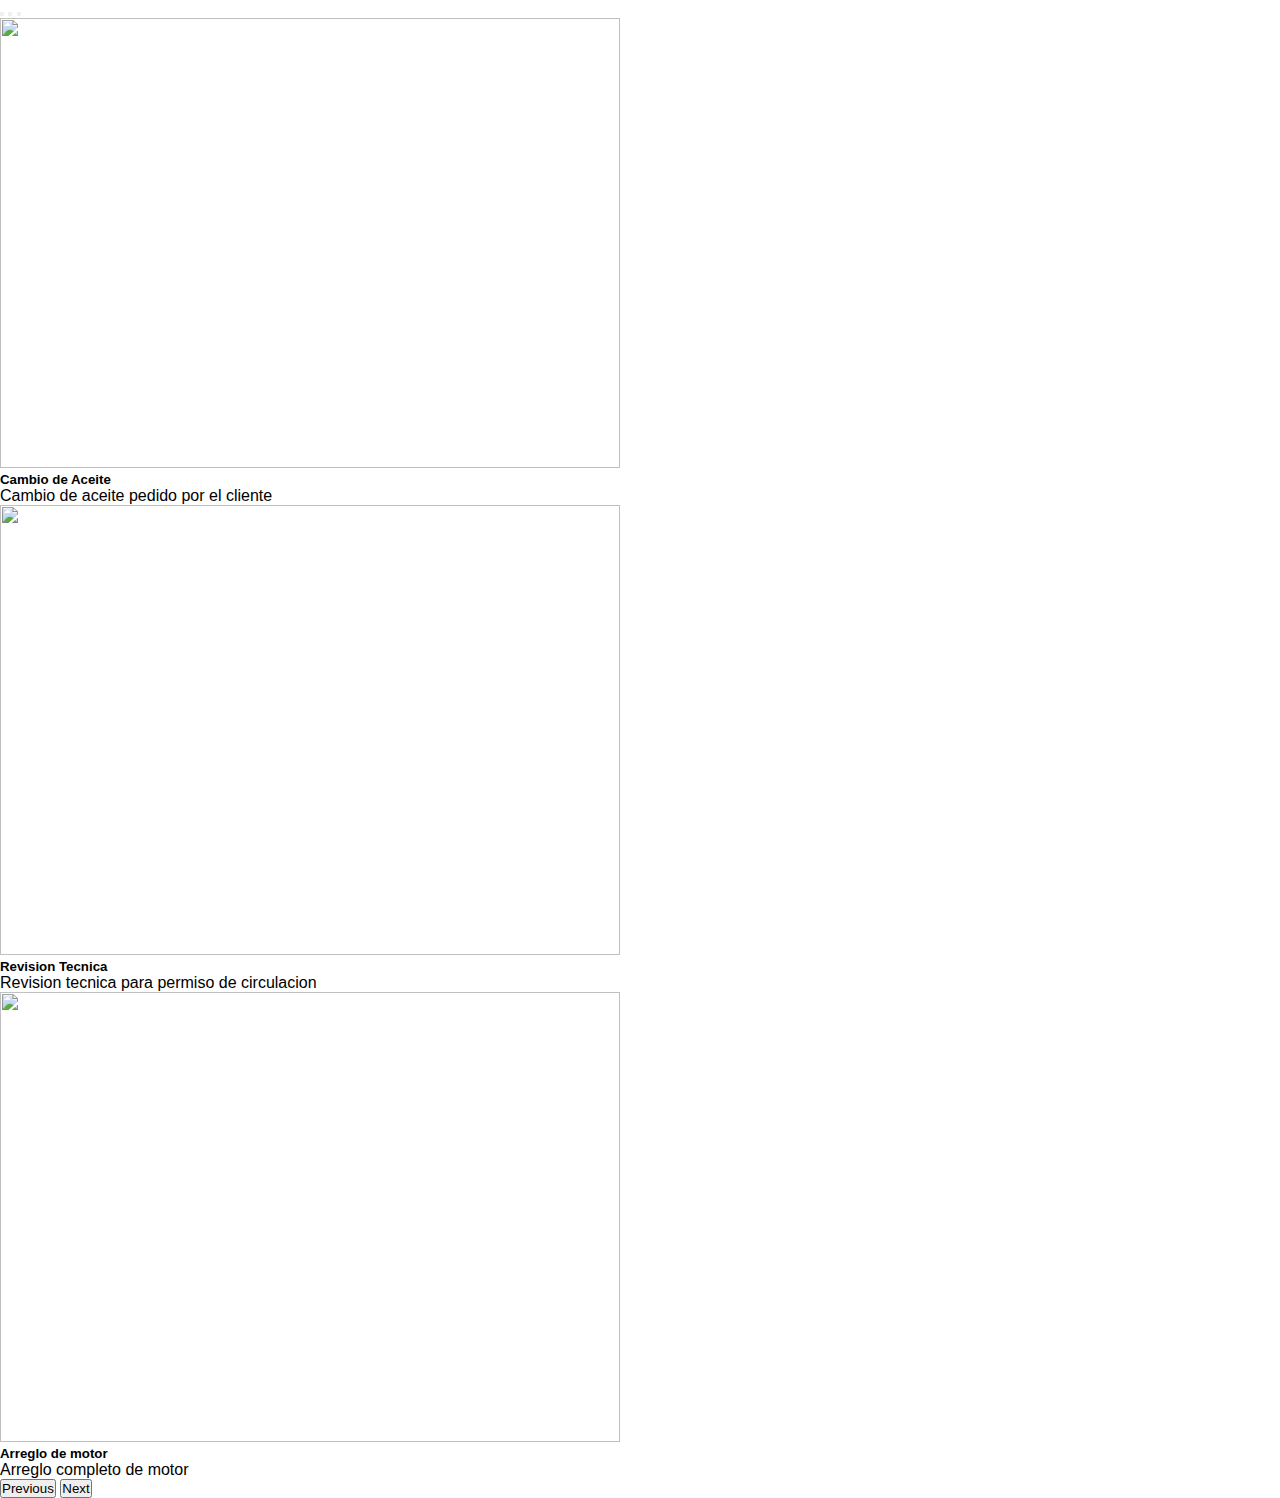
==== index.html @ dcf6e6a2 "Arreglo del carousel, centrado e imagen" ====
<!DOCTYPE html>
<html lang="en">
<head>
    <meta charset="UTF-8">
    <meta http-equiv="X-UA-Compatible" content="IE=edge">
    <meta name="viewport" content="width=device-width, initial-scale=1.0">

    <link href="https://cdn.jsdelivr.net/npm/bootstrap@5.0.0-beta3/dist/css/bootstrap.min.css" rel="stylesheet" integrity="sha384-eOJMYsd53ii+scO/bJGFsiCZc+5NDVN2yr8+0RDqr0Ql0h+rP48ckxlpbzKgwra6" crossorigin="anonymous">
    <link href="https://unpkg.com/ionicons@4.5.10-0/dist/css/ionicons.min.css" rel="stylesheet">
    <link rel="stylesheet" href="./style.css">
    <title>Document</title>
</head>
<header>
</header>
<body>
<div class="container">
  <div class="row">
    <div class="col-sm-12">
      <div id="carouselExampleCaptions" class="carousel slide" data-bs-ride="carousel">
        <div class="carousel-indicators">
          <button type="button" data-bs-target="#carouselExampleCaptions" data-bs-slide-to="0" class="active" aria-current="true" aria-label="Slide 1"></button>
          <button type="button" data-bs-target="#carouselExampleCaptions" data-bs-slide-to="1" aria-label="Slide 2"></button>
          <button type="button" data-bs-target="#carouselExampleCaptions" data-bs-slide-to="2" aria-label="Slide 3"></button>
        </div>
        <div class="carousel-inner">
          <div class="carousel-item active">
            <img src="http://cdn2.dineroenimagen.com/media/dinero/styles/xlarge/public/images/2020/10/taller-mecanico-como-elegirlo-2.jpg" class="d-block w-100" alt="" 
            width="620px" height="450px">
            <div class="carousel-caption d-none d-md-block">
              <h5>Cambio de Aceite</h5>
              <p>Cambio de aceite pedido por el cliente</p>
            </div>
          </div>
          <div class="carousel-item">
            <img src="http://cdn2.dineroenimagen.com/media/dinero/styles/xlarge/public/images/2020/10/taller-mecanico-como-elegirlo-2.jpg" class="d-block w-100" alt=""
            width="620px" height="450px">
            <div class="carousel-caption d-none d-md-block">
              <h5>Revision Tecnica</h5>
              <p>Revision tecnica para permiso de circulacion</p>
            </div>
          </div>
          <div class="carousel-item">
            <img src="http://cdn2.dineroenimagen.com/media/dinero/styles/xlarge/public/images/2020/10/taller-mecanico-como-elegirlo-2.jpg" class="d-block w-100" alt=""
            width="620px" height="450px">
            <div class="carousel-caption d-none d-md-block">
              <h5>Arreglo de motor</h5>
              <p>Arreglo completo de motor</p>
            </div>
          </div>
        </div>
        <button class="carousel-control-prev" type="button" data-bs-target="#carouselExampleCaptions" data-bs-slide="prev">
          <span class="carousel-control-prev-icon" aria-hidden="true"></span>
          <span class="visually-hidden">Previous</span>
        </button>
        <button class="carousel-control-next" type="button" data-bs-target="#carouselExampleCaptions" data-bs-slide="next">
          <span class="carousel-control-next-icon" aria-hidden="true"></span>
          <span class="visually-hidden">Next</span>
        </button>
      </div>
    </div>
  </div>


    </div>


    <script src="https://cdn.jsdelivr.net/npm/bootstrap@5.0.0-beta3/dist/js/bootstrap.bundle.min.js" integrity="sha384-JEW9xMcG8R+pH31jmWH6WWP0WintQrMb4s7ZOdauHnUtxwoG2vI5DkLtS3qm9Ekf" crossorigin="anonymous"></script>  
</body>
</html>
---- style.css ----
* { 
 margin: 0;   
 padding: 0;
 box-sizing: border-box;

}

body {
    font-family: Arial;
}

.inicio {
    width: 400px;
    height: 360px;
    background: rgb(255, 0, 0);
    margin: auto;
    margin-top: 180px;
    box-shadow: 7px 13px 37px rgb(253, 249, 2);
    padding: 20px 30px;
    color: rgb(247, 243, 8);
    

}

.inicio h5 {
    margin: 0;
    text-align: center;
    height: 40px;
    margin-bottom: 30px;
    border-bottom: 1px solid;
}

.controls { 
    width: 100%;
    border: 1px solid  rgb(255, 251, 0);
    margin-bottom: 14px;
    padding: 11px 10px;
    background: rgb(252, 255, 100);
    font-size: 14px;
    font-weight: bold;


}

.buttons { 
    width: 100%;
    height: 40px;
    background: rgb(252, 255, 100);
    color:  rgb(0, 0, 0);;
}
.inicio p{
    height: 40px;
    text-align: center;
    border-bottom: 1px solid;
    margin-top: 10px;
    
}
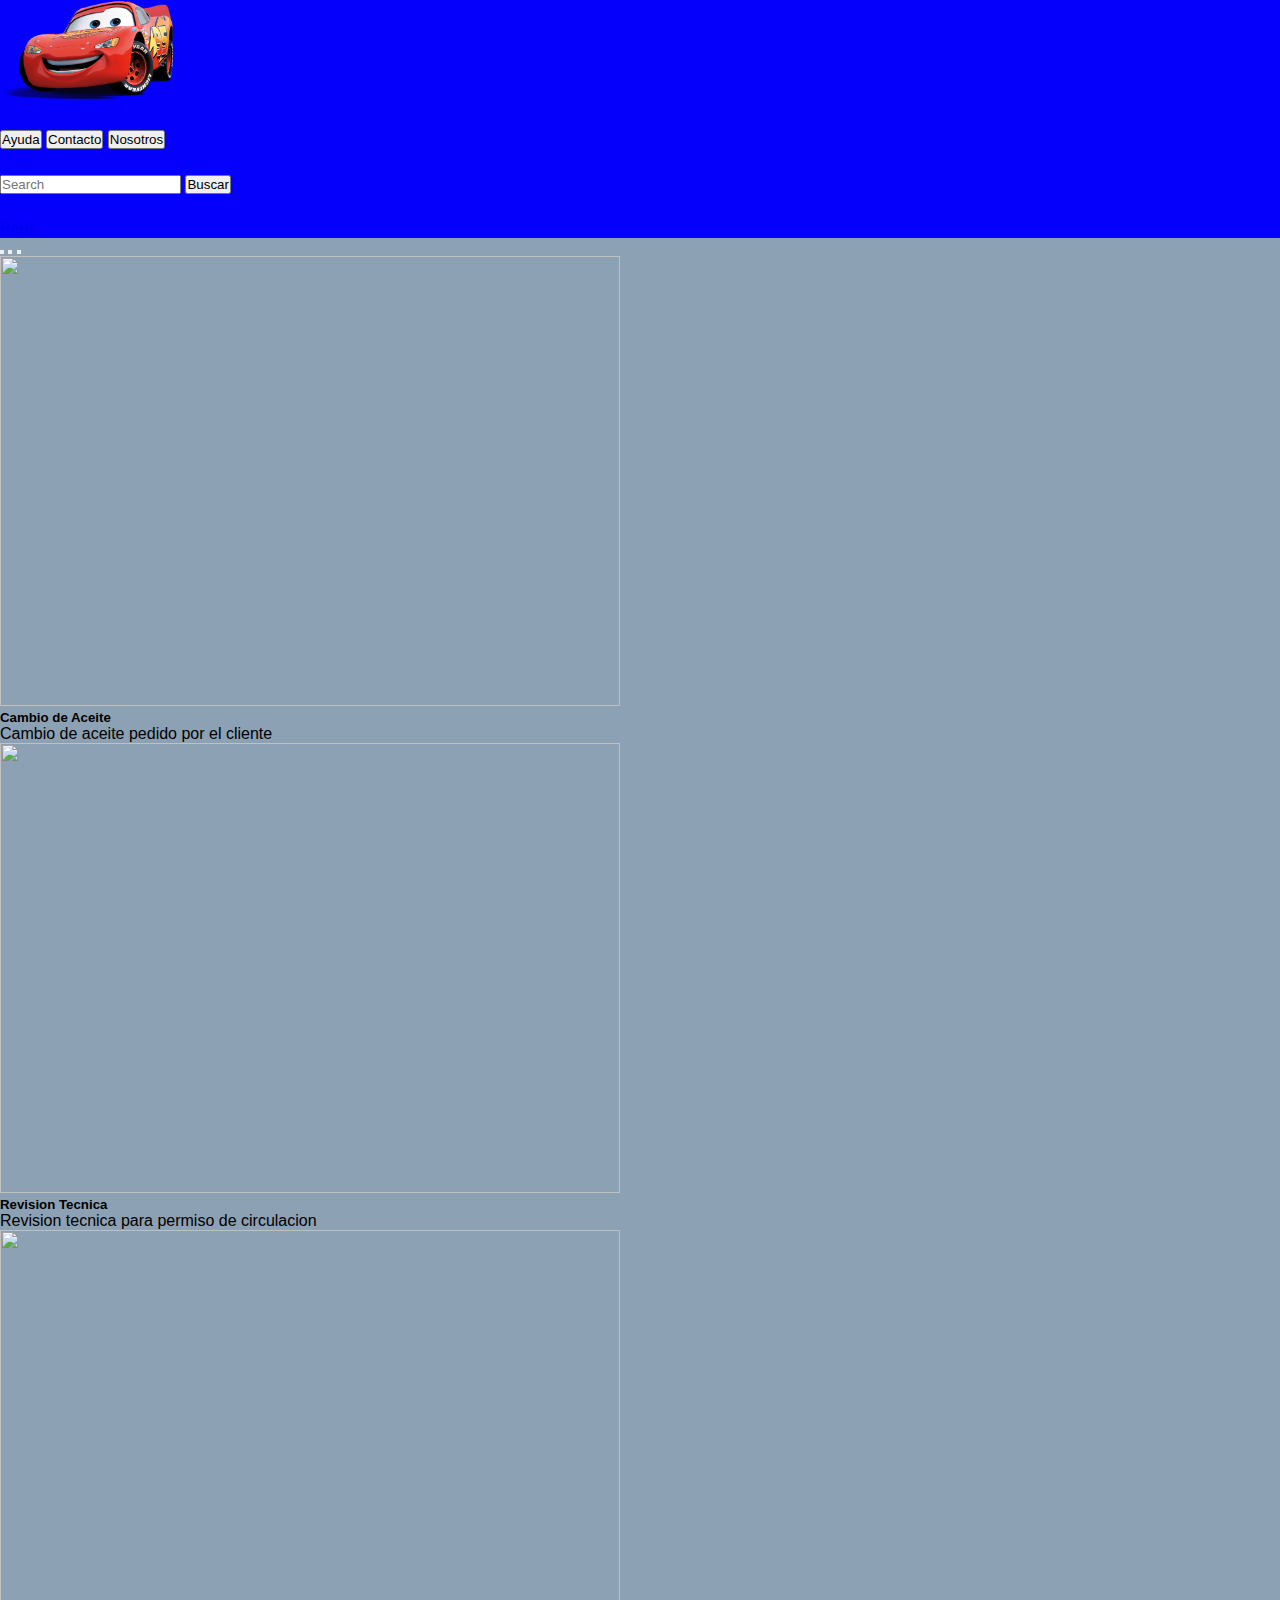
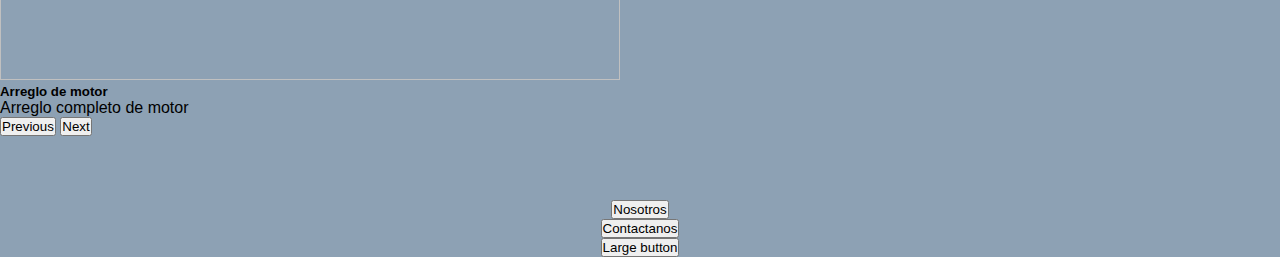
==== commit 05abc59c: "Finalizacion de pagina inicial, eliminacion de paginas de mecanicos, agregar imagen de logo" ====
--- a/index.html
+++ b/index.html
@@ -8,14 +8,46 @@
     <link href="https://cdn.jsdelivr.net/npm/bootstrap@5.0.0-beta3/dist/css/bootstrap.min.css" rel="stylesheet" integrity="sha384-eOJMYsd53ii+scO/bJGFsiCZc+5NDVN2yr8+0RDqr0Ql0h+rP48ckxlpbzKgwra6" crossorigin="anonymous">
     <link href="https://unpkg.com/ionicons@4.5.10-0/dist/css/ionicons.min.css" rel="stylesheet">
     <link rel="stylesheet" href="./style.css">
-    <title>Document</title>
+    <title>Inicio</title>
 </head>
-<header>
-</header>
-<body>
-<div class="container">
+<body style="background-color: rgb(141, 161, 180);">
+<div class="container-fluid">
+  <div class="container-fluid">
+    <div class="row" style="background-color: rgb(4, 0, 252);">
+      <div class="col-lg-3">
+        <img src="./aaaaa" width="175px" height="100px">
+      </div>
+    <div class="col-lg-3" style="margin-top: 26px;">
+        <div class="btn-group" role="group" aria-label="Basic example">
+          <button type="button" class="btn btn-primary">Ayuda</button>
+          <button type="button" class="btn btn-primary">Contacto</button>
+          <button type="button" class="btn btn-primary">Nosotros</button>
+        </div> 
+    </div>
+
+        <div class="col-lg-3" style="margin-top: 26px;">
+          <nav class="navbar navbar-light bg-light">
+            <div class="container-fluid">
+              <form class="d-flex">
+                <input class="form-control me-2" type="search" placeholder="Search" aria-label="Search">
+                <button class="btn btn-outline-success" type="submit">Buscar</button>
+              </form>
+            </div>
+          </nav>
+        </div>
+
+        <div class="col-lg-3" style="margin-top: 26px;">
+          <a class="btn btn-primary" href="#" role="button">Perfil</a>
+        </div>
+        
+
+    </div>
+
+
+        </div>
+        </div>
+  <div class="container">
   <div class="row">
-    <div class="col-sm-12">
       <div id="carouselExampleCaptions" class="carousel slide" data-bs-ride="carousel">
         <div class="carousel-indicators">
           <button type="button" data-bs-target="#carouselExampleCaptions" data-bs-slide-to="0" class="active" aria-current="true" aria-label="Slide 1"></button>
@@ -60,9 +92,28 @@
     </div>
   </div>
 
+<div class="container-fluid" style="margin-top: 5%;">
+  <div class="row">
+    <div class="col-lg-4">
+      <center>
+      <button type="button" class="btn btn-primary btn-lg">Nosotros</button>        
+      </center>
+    </div>
+    <div class="col-lg-4">
+      <center>
+      <button type="button" class="btn btn-primary btn-lg">Contactanos</button>        
+      </center>
+    </div>
+    <div class="col-lg-4">
+      <center>
+      <button type="button" class="btn btn-primary btn-lg">Large button</button>        
+      </center>
 
     </div>
+  </div>
 
+
+</div>
 
     <script src="https://cdn.jsdelivr.net/npm/bootstrap@5.0.0-beta3/dist/js/bootstrap.bundle.min.js" integrity="sha384-JEW9xMcG8R+pH31jmWH6WWP0WintQrMb4s7ZOdauHnUtxwoG2vI5DkLtS3qm9Ekf" crossorigin="anonymous"></script>  
 </body>
--- a/style.css
+++ b/style.css
@@ -12,12 +12,12 @@
 .inicio {
     width: 400px;
     height: 360px;
-    background: rgb(255, 0, 0);
+    background:rgb(4, 100, 252);
     margin: auto;
     margin-top: 180px;
-    box-shadow: 7px 13px 37px rgb(253, 249, 2);
+    box-shadow: 7px 13px 37px rgb(253, 236, 2);
     padding: 20px 30px;
-    color: rgb(247, 243, 8);
+    color: rgb(247, 231, 8);
     
 
 }
@@ -32,22 +32,17 @@
 
 .controls { 
     width: 100%;
-    border: 1px solid  rgb(255, 251, 0);
+    border: 1px solid  rgb(204, 172, 172);
     margin-bottom: 14px;
     padding: 11px 10px;
-    background: rgb(252, 255, 100);
+    background: rgb(189, 164, 164);
     font-size: 14px;
     font-weight: bold;
 
 
 }
 
-.buttons { 
-    width: 100%;
-    height: 40px;
-    background: rgb(252, 255, 100);
-    color:  rgb(0, 0, 0);;
-}
+
 .inicio p{
     height: 40px;
     text-align: center;
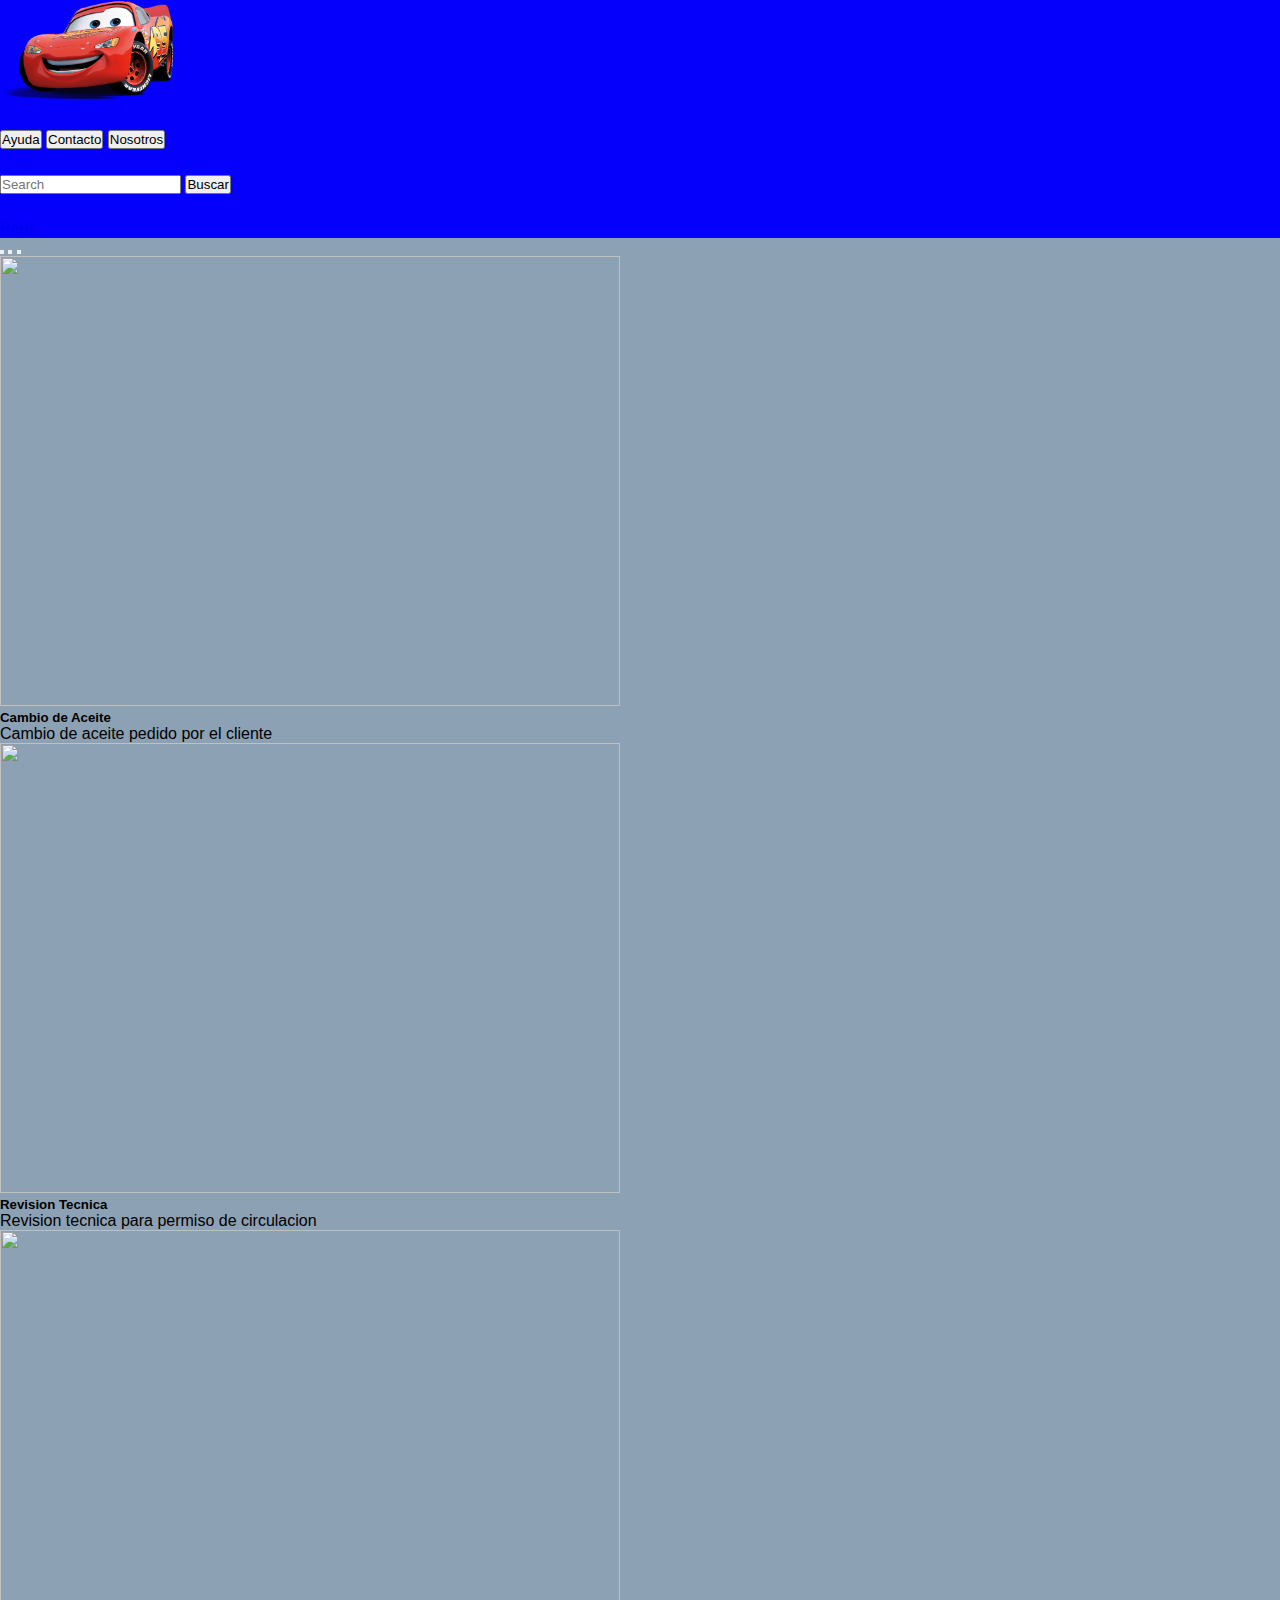
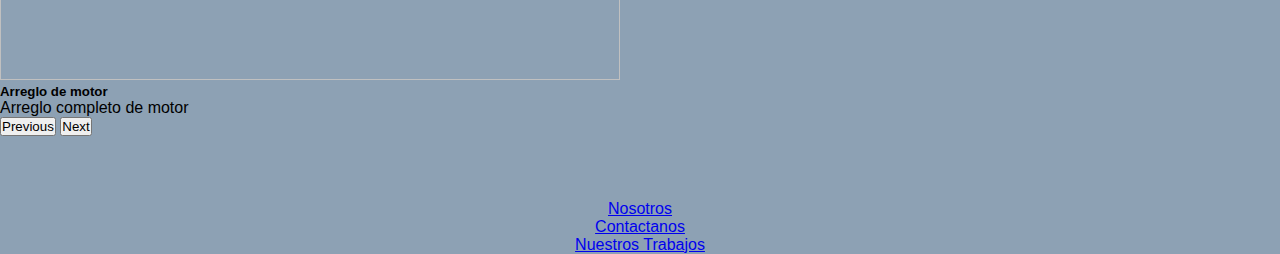
==== commit 020bb3f5: "Hypervinculos en index y creacion de ultimas dos paginas" ====
--- a/index.html
+++ b/index.html
@@ -96,17 +96,17 @@
   <div class="row">
     <div class="col-lg-4">
       <center>
-      <button type="button" class="btn btn-primary btn-lg">Nosotros</button>        
+        <a class="btn btn-primary" href="./Nosotros.html" role="button">Nosotros</a>      
       </center>
     </div>
     <div class="col-lg-4">
       <center>
-      <button type="button" class="btn btn-primary btn-lg">Contactanos</button>        
+        <a class="btn btn-primary" href="./fichaContacto.html" role="button">Contactanos</a>       
       </center>
     </div>
     <div class="col-lg-4">
       <center>
-      <button type="button" class="btn btn-primary btn-lg">Large button</button>        
+        <a class="btn btn-primary" href="./trabajos.html" role="button">Nuestros Trabajos</a>        
       </center>
 
     </div>
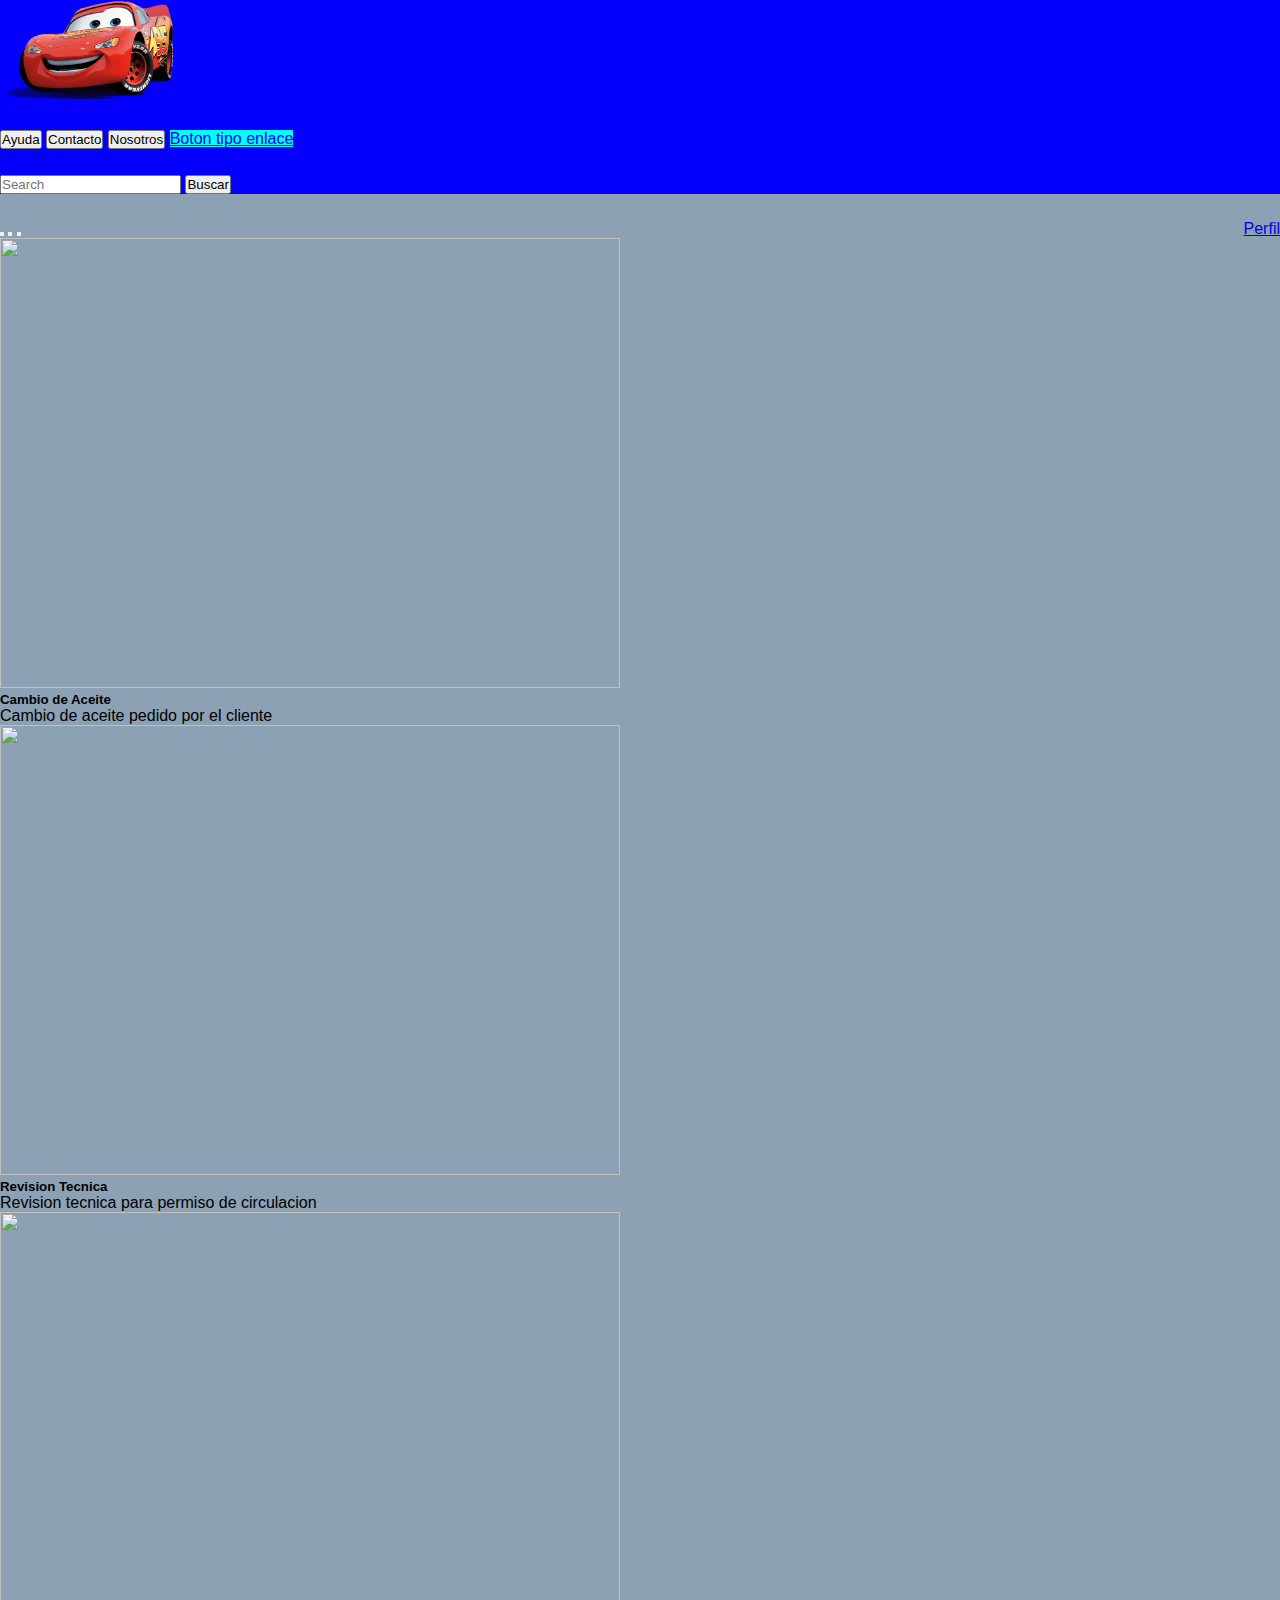
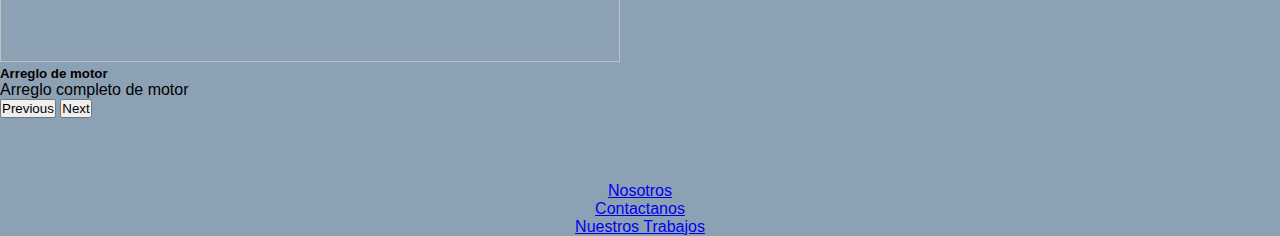
==== commit 18e17533: "prueba de color y prueba de botones" ====
--- a/index.html
+++ b/index.html
@@ -22,6 +22,7 @@
           <button type="button" class="btn btn-primary">Ayuda</button>
           <button type="button" class="btn btn-primary">Contacto</button>
           <button type="button" class="btn btn-primary">Nosotros</button>
+          <a href="#" class="btn btn-success boton">Boton tipo enlace</a>
         </div> 
     </div>
 
@@ -37,7 +38,7 @@
         </div>
 
         <div class="col-lg-3" style="margin-top: 26px;">
-          <a class="btn btn-primary" href="#" role="button">Perfil</a>
+          <a class="btn btn-primary"style="float: right" href="#" role="button">Perfil</a>
         </div>
         
 
--- a/style.css
+++ b/style.css
@@ -49,4 +49,12 @@
     border-bottom: 1px solid;
     margin-top: 10px;
     
+}
+
+.boton {
+    background-color: cyan;
+}
+
+.boton:hover{
+    background-color: gold;
 }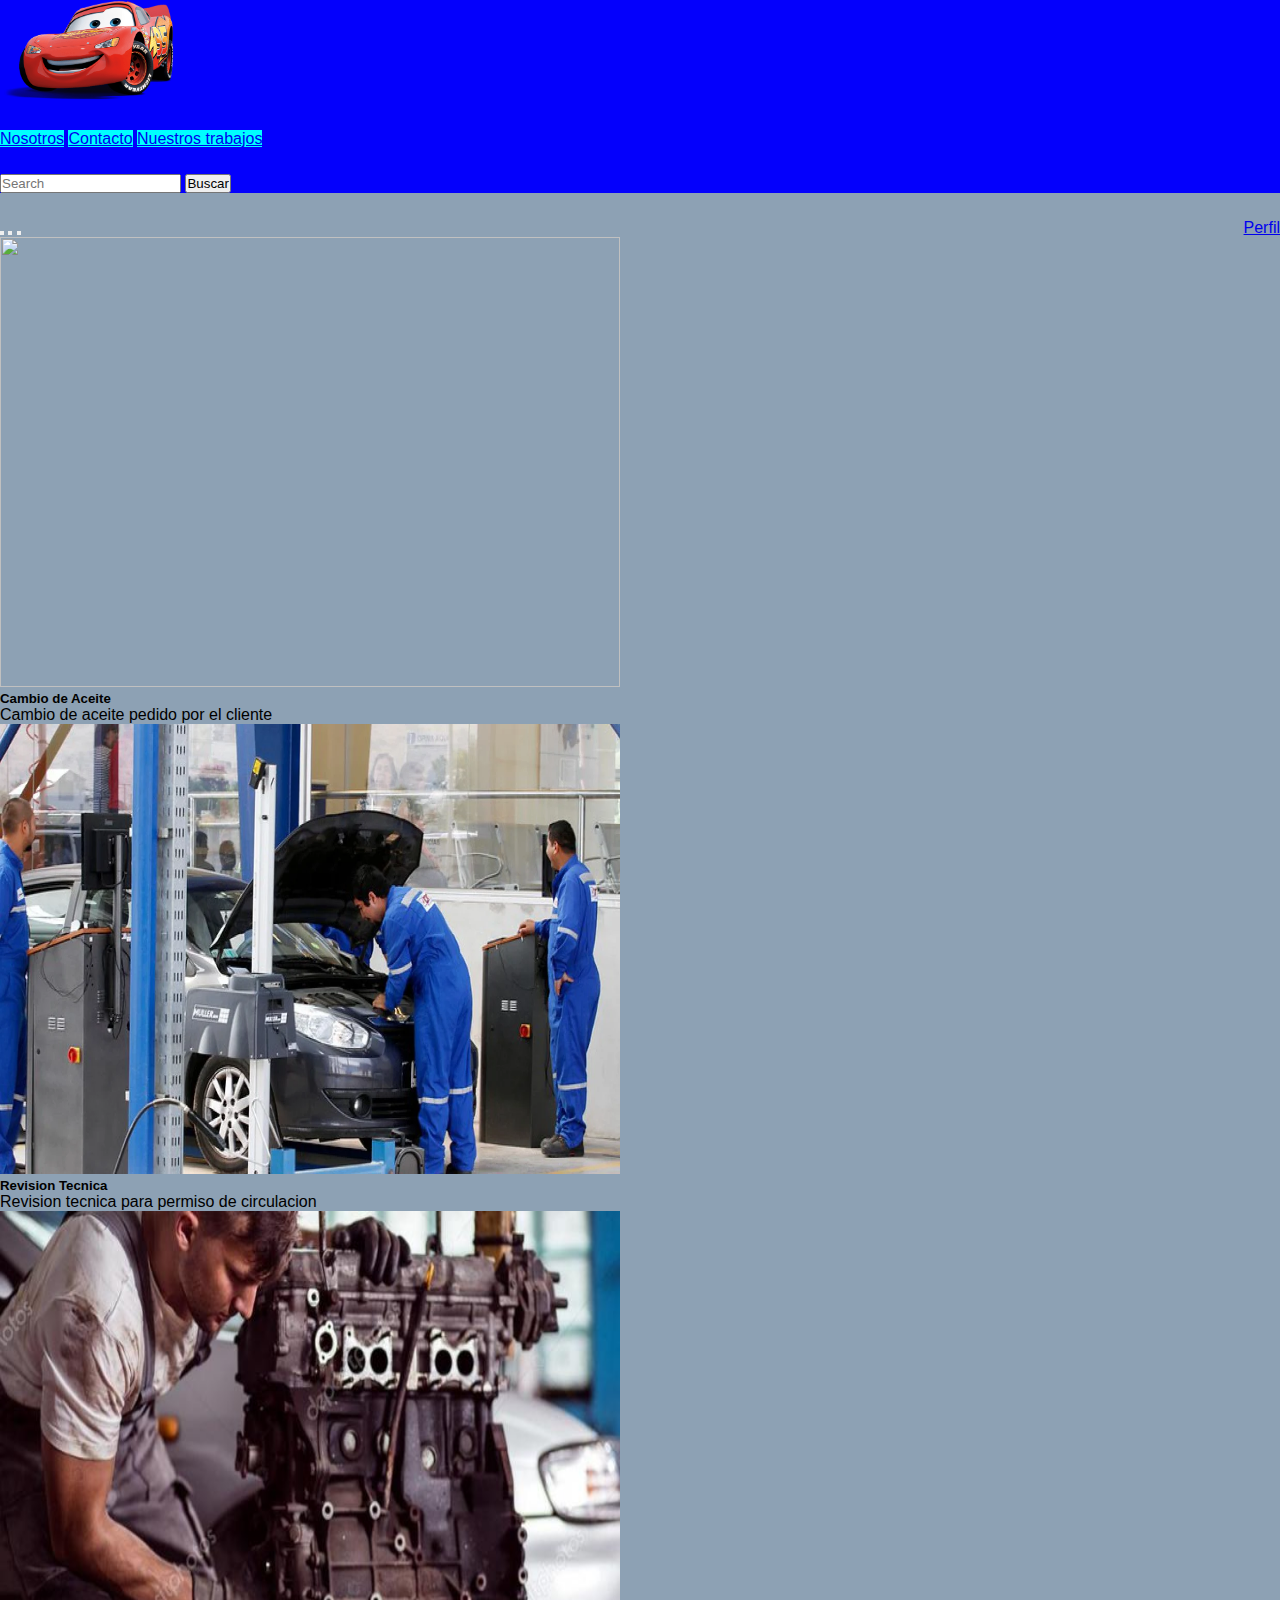
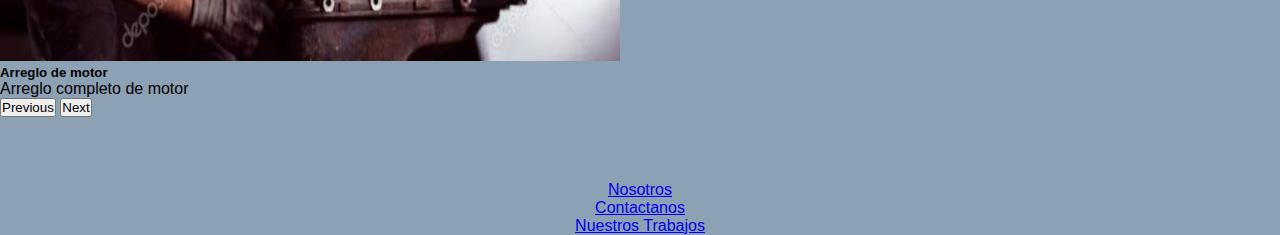
==== commit 6323b8a0: "Agregar imagenes, agregar nueva clase en style, mejorar los hypervinculos, agregar ultima pagina y m" ====
--- a/index.html
+++ b/index.html
@@ -19,10 +19,9 @@
       </div>
     <div class="col-lg-3" style="margin-top: 26px;">
         <div class="btn-group" role="group" aria-label="Basic example">
-          <button type="button" class="btn btn-primary">Ayuda</button>
-          <button type="button" class="btn btn-primary">Contacto</button>
-          <button type="button" class="btn btn-primary">Nosotros</button>
-          <a href="#" class="btn btn-success boton">Boton tipo enlace</a>
+          <a href="./Nosotros.html" class="btn btn-success boton">Nosotros</a>
+          <a href="./fichaContacto.html" class="btn btn-success boton">Contacto</a>
+          <a href="./trabajos.html" class="btn btn-success boton">Nuestros trabajos</a>
         </div> 
     </div>
 
@@ -38,7 +37,7 @@
         </div>
 
         <div class="col-lg-3" style="margin-top: 26px;">
-          <a class="btn btn-primary"style="float: right" href="#" role="button">Perfil</a>
+          <a class="btn btn-primary"style="float: right" href="./Confirmacion.html" role="button">Perfil</a>
         </div>
         
 
@@ -65,7 +64,7 @@
             </div>
           </div>
           <div class="carousel-item">
-            <img src="http://cdn2.dineroenimagen.com/media/dinero/styles/xlarge/public/images/2020/10/taller-mecanico-como-elegirlo-2.jpg" class="d-block w-100" alt=""
+            <img src="./revision-tecnica-vehicular.webp" class="d-block w-100" alt=""
             width="620px" height="450px">
             <div class="carousel-caption d-none d-md-block">
               <h5>Revision Tecnica</h5>
@@ -73,7 +72,7 @@
             </div>
           </div>
           <div class="carousel-item">
-            <img src="http://cdn2.dineroenimagen.com/media/dinero/styles/xlarge/public/images/2020/10/taller-mecanico-como-elegirlo-2.jpg" class="d-block w-100" alt=""
+            <img src="./Arreglo-de-motor.jpeg" class="d-block w-100" alt=""
             width="620px" height="450px">
             <div class="carousel-caption d-none d-md-block">
               <h5>Arreglo de motor</h5>
--- a/style.css
+++ b/style.css
@@ -57,4 +57,19 @@
 
 .boton:hover{
     background-color: gold;
+}
+
+.confirmacion {
+    padding: 30px;
+    background-color: white;
+    text-align: center;
+    width: 50%;
+    margin-top: 18%;
+    margin-left: 25%;
+
+}
+.trabajos{
+    padding: 30px;
+    background-color: white;
+
 }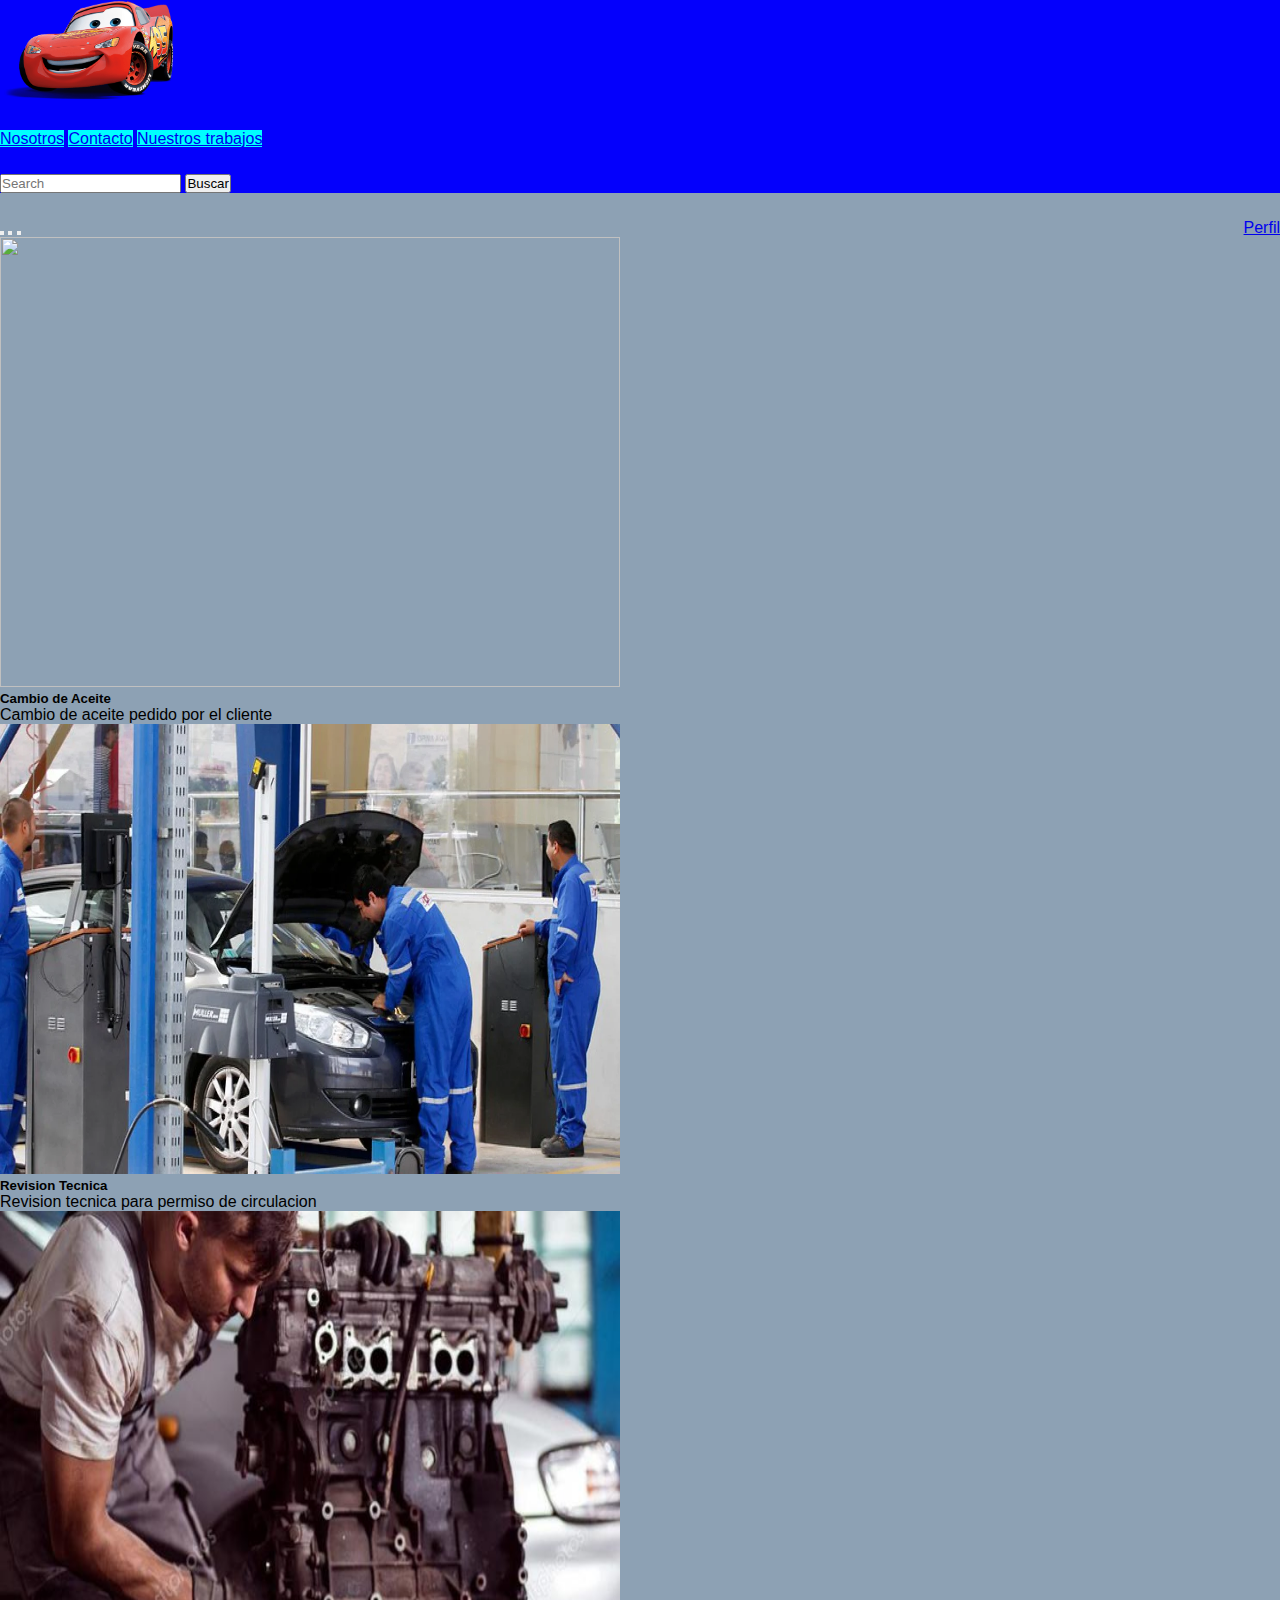
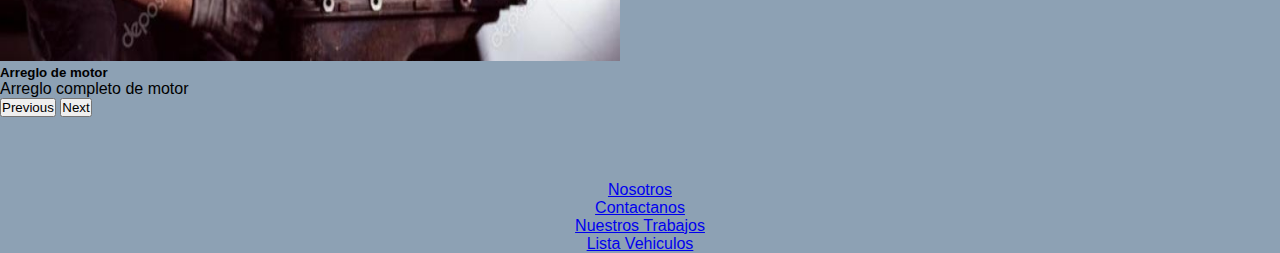
==== commit 55a44f3b: "Arreglo lista de autos, arrojar valores y filtrar correctamente." ====
--- a/index.html
+++ b/index.html
@@ -94,23 +94,28 @@
 
 <div class="container-fluid" style="margin-top: 5%;">
   <div class="row">
-    <div class="col-lg-4">
+    <div class="col-lg-3">
       <center>
         <a class="btn btn-primary" href="./Nosotros.html" role="button">Nosotros</a>      
       </center>
     </div>
-    <div class="col-lg-4">
+    <div class="col-lg-3">
       <center>
         <a class="btn btn-primary" href="./fichaContacto.html" role="button">Contactanos</a>       
       </center>
     </div>
-    <div class="col-lg-4">
+    <div class="col-lg-3">
       <center>
         <a class="btn btn-primary" href="./trabajos.html" role="button">Nuestros Trabajos</a>        
       </center>
+        </div>
+      <div class="col-lg-3">
+        <center>
+          <a class="btn btn-primary" href="./infoauto.html" role="button">Lista Vehiculos</a>        
+        </center>
 
     </div>
-  </div>
+
 
 
 </div>
--- a/style.css
+++ b/style.css
@@ -72,4 +72,16 @@
     padding: 30px;
     background-color: white;
 
+}
+.form-group{ 
+    margin-left: 5%;
+    margin-right: 5%;
+    margin-block: 1%;
+}
+
+.mb-4 {
+    margin-top: 1%;
+    margin-left: 3%;
+    font-family: helvetica;
+
 }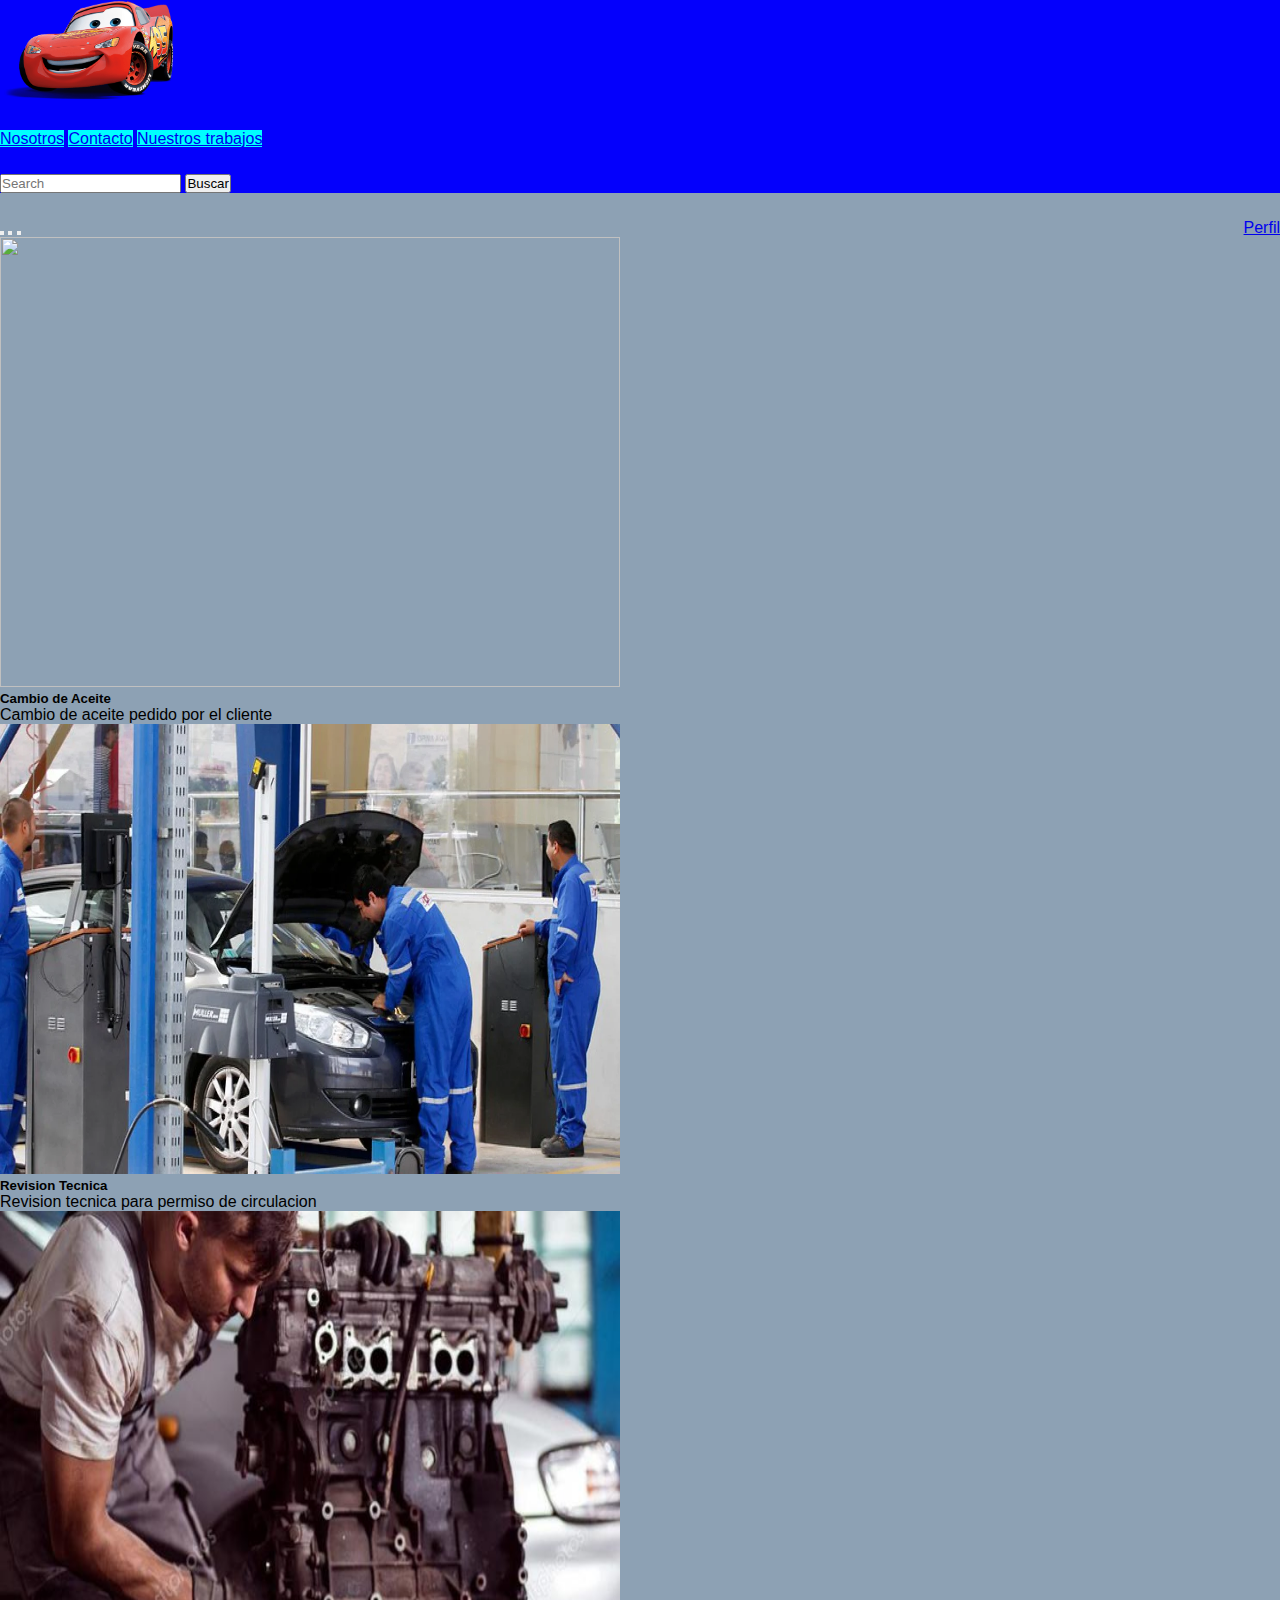
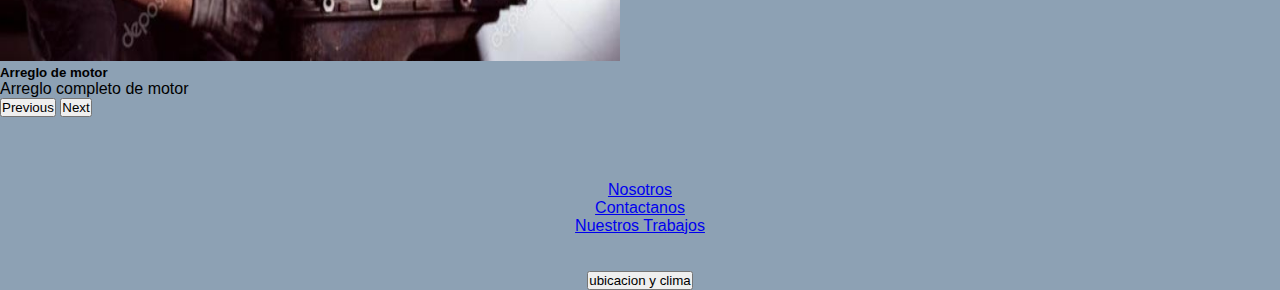
==== commit fb3dbf7c: "Boton para posicion y t°" ====
--- a/index.html
+++ b/index.html
@@ -8,7 +8,65 @@
     <link href="https://cdn.jsdelivr.net/npm/bootstrap@5.0.0-beta3/dist/css/bootstrap.min.css" rel="stylesheet" integrity="sha384-eOJMYsd53ii+scO/bJGFsiCZc+5NDVN2yr8+0RDqr0Ql0h+rP48ckxlpbzKgwra6" crossorigin="anonymous">
     <link href="https://unpkg.com/ionicons@4.5.10-0/dist/css/ionicons.min.css" rel="stylesheet">
     <link rel="stylesheet" href="./style.css">
+    <script src="https://ajax.googleapis.com/ajax/libs/jquery/3.6.0/jquery.min.js"></script>
     <title>Inicio</title>
+
+        <script>
+          	$(document).ready(function(){ 
+          	$("#msg").hide();
+          	$("#msg2").hide(); 
+
+            	var url = "https://www.metaweather.com/api/location/search/?lattlong=";  
+
+          	$("#VerClima").click(function(){ 
+
+             if (navigator.geolocation) { 
+              navigator.geolocation.getCurrentPosition(showPosition); 
+              } else {   
+              	$("#msg2").append("Geolocation is not supported by this browser."); 
+              	$("#msg2").show(); 
+                $("#msg2").append("Geolocation is not supported by this browser.");
+                    $("#msg2").show();
+                }
+            }) 
+ 
+            function showPosition(position) {
+                $("#mensajeLatLon").remove();
+ 
+                $("#msg").append(`<div id="mensajeLatLon">Latitude: ${position.coords.latitude} <br> Longitude: ${position.coords.longitude}</div>`);
+                $("#msg").show();
+ 
+                var lat = position.coords.latitude;
+                var lon = position.coords.longitude;
+ 
+ 
+                var urlFormatted = `${url}${lat},${lon}`;
+                console.log(urlFormatted);
+ 
+                $.get(urlFormatted,function(data){
+                }).then(function(data){
+                      var newUrl =`https://www.metaweather.com/api/location/${data[0].woeid}`;
+                      console.log(newUrl);
+ 
+                      $.get(newUrl,function(data){
+                        console.log(data);
+                        console.log(`La temperatura promedio es ${data.consolidated_weather[0].the_temp}Â°C`);
+                      })
+ 
+ 
+ 
+                })
+ 
+ 
+ 
+            }
+ 
+        })
+ 
+
+ 
+
+        </script>
 </head>
 <body style="background-color: rgb(141, 161, 180);">
 <div class="container-fluid">
@@ -94,28 +152,39 @@
 
 <div class="container-fluid" style="margin-top: 5%;">
   <div class="row">
-    <div class="col-lg-3">
+    <div class="col-lg-4">
       <center>
         <a class="btn btn-primary" href="./Nosotros.html" role="button">Nosotros</a>      
       </center>
     </div>
-    <div class="col-lg-3">
+    <div class="col-lg-4">
       <center>
         <a class="btn btn-primary" href="./fichaContacto.html" role="button">Contactanos</a>       
       </center>
     </div>
-    <div class="col-lg-3">
+    <div class="col-lg-4">
       <center>
-        <a class="btn btn-primary" href="./trabajos.html" role="button">Nuestros Trabajos</a>        
+        <a class="btn btn-primary" href="./trabajos.html" role="button">Nuestros Trabajos</a>       
       </center>
-        </div>
-      <div class="col-lg-3">
-        <center>
-          <a class="btn btn-primary" href="./infoauto.html" role="button">Lista Vehiculos</a>        
-        </center>
+    </div>
+    <div class="col-lg-4">
+      <br>
+      <br>
+  </div>
+      <center>
+        <button type="button" id="VerClima" class="btn btn-primary mb-3">ubicacion y clima</button>
+        <div class="alert alert-primary" role="alert" id="msg">
+          </div>
+        <div class="alert alert-danger" role="alert" id="msg2">
+          </div>
+        <script src="https://cdn.jsdelivr.net/npm/bootstrap@5.0.1/dist/js/bootstrap.bundle.min.js" integrity="sha384-gtEjrD/SeCtmISkJkNUaaKMoLD0//ElJ19smozuHV6z3Iehds+3Ulb9Bn9Plx0x4" crossorigin="anonymous"></script>
+      </center>
+
+     
+
 
     </div>
-
+  </div>
 
 
 </div>
